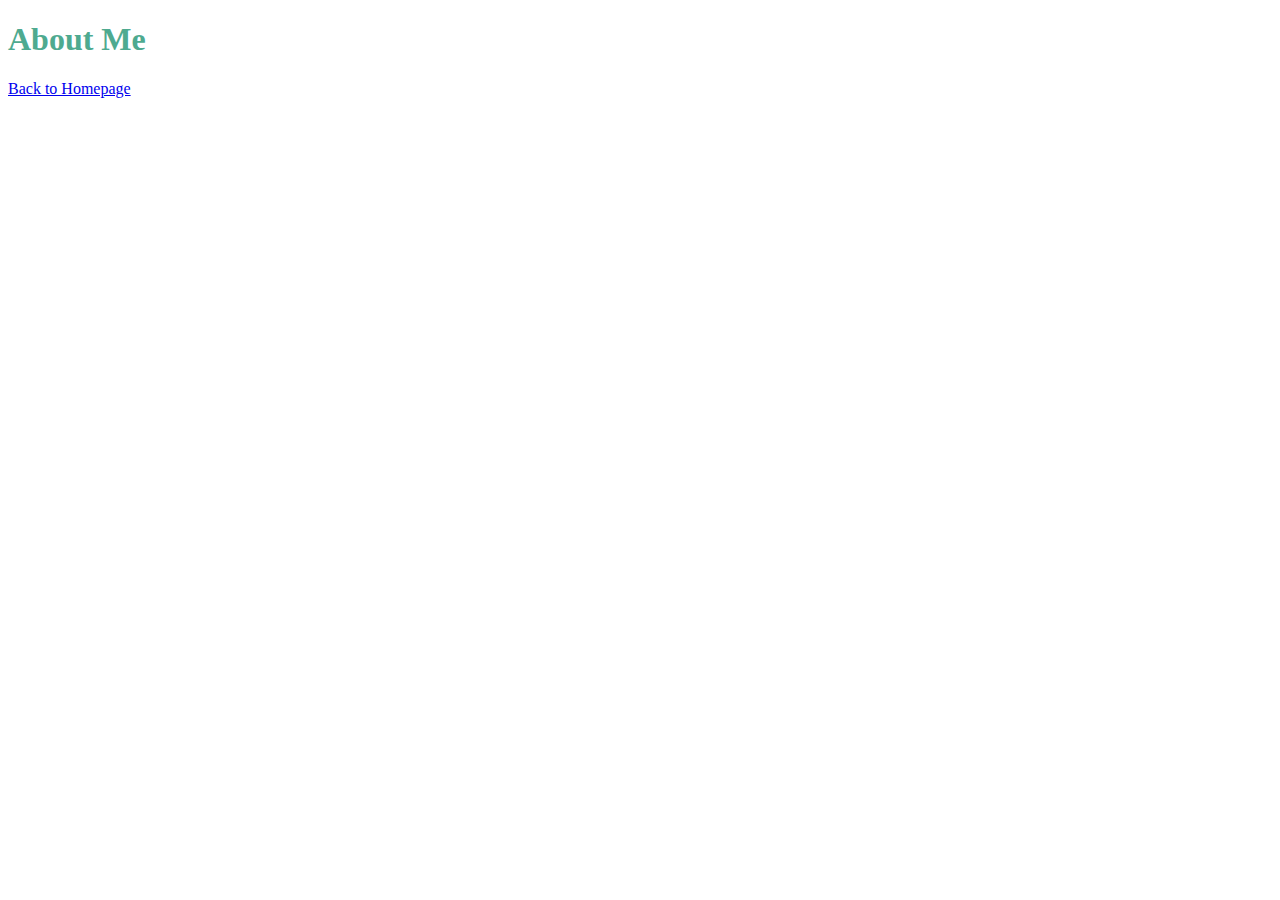
==== about.html @ 06f51001 "Created new files and basic styling" ====
<!DOCTYPE html>
<html lang="en">
  <head>
    <meta charset="UTF-8" />
    <meta http-equiv="X-UA-Compatible" content="IE=edge" />
    <meta name="viewport" content="width=device-width, initial-scale=1.0" />
    <title>Document</title>
    <link rel="stylesheet" href="/src/style.css" />
  </head>
  <body>
    <h1>About Me</h1>
    <a href="/">Back to Homepage</a>
  </body>
</html>
---- src/style.css ----
body {
  font-family: pt monospace;
  color: #4eaa90;
}
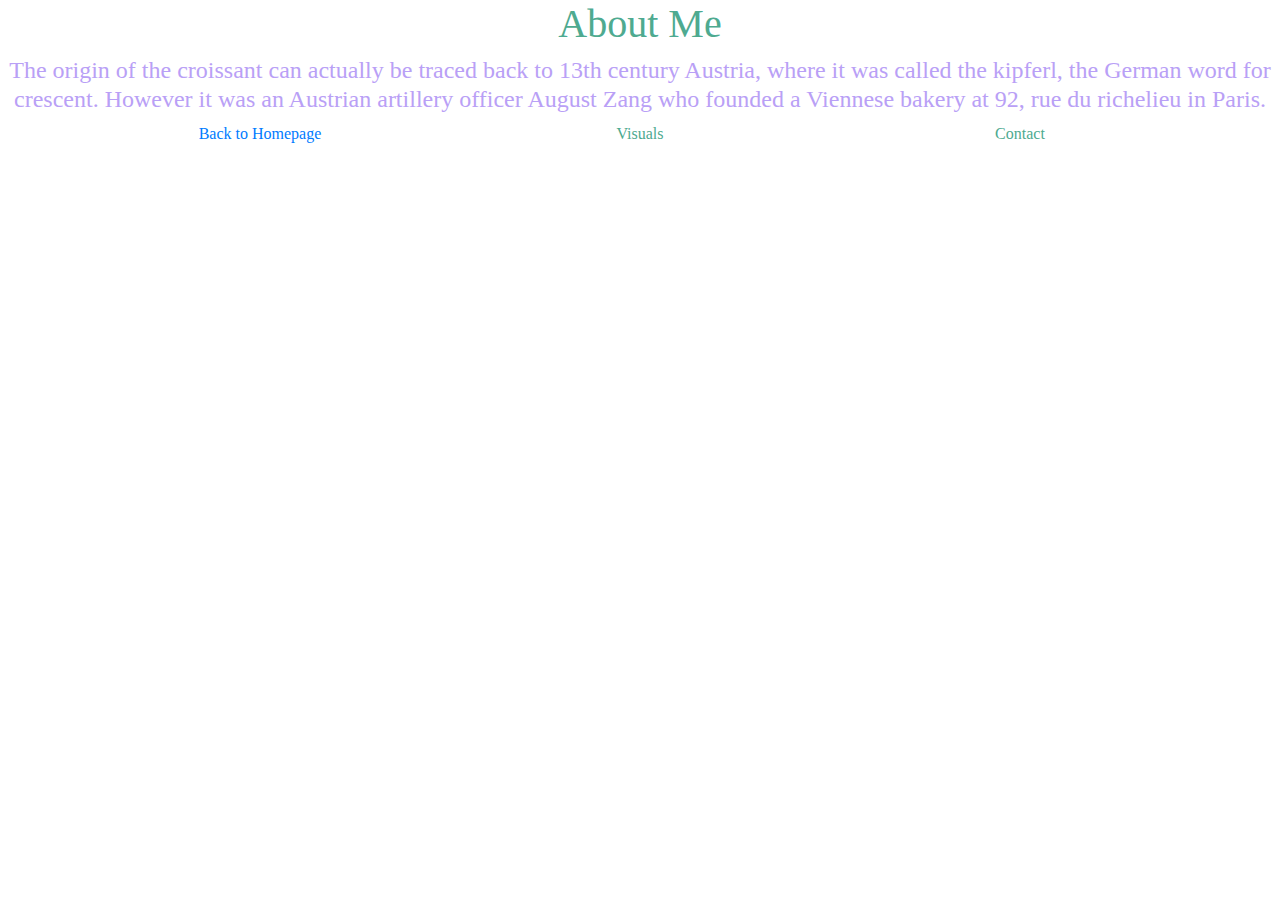
==== commit 3de9b0ce: "Imported Bootstrap" ====
--- a/about.html
+++ b/about.html
@@ -5,10 +5,33 @@
     <meta http-equiv="X-UA-Compatible" content="IE=edge" />
     <meta name="viewport" content="width=device-width, initial-scale=1.0" />
     <title>Document</title>
+    <link
+      rel="stylesheet"
+      href="https://cdn.jsdelivr.net/npm/bootstrap@4.3.1/dist/css/bootstrap.min.css"
+      integrity="sha384-ggOyR0iXCbMQv3Xipma34MD+dH/1fQ784/j6cY/iJTQUOhcWr7x9JvoRxT2MZw1T"
+      crossorigin="anonymous"
+    />
+    <script
+      src="https://cdn.jsdelivr.net/npm/bootstrap@4.3.1/dist/js/bootstrap.min.js"
+      integrity="sha384-JjSmVgyd0p3pXB1rRibZUAYoIIy6OrQ6VrjIEaFf/nJGzIxFDsf4x0xIM+B07jRM"
+      crossorigin="anonymous"
+    ></script>
     <link rel="stylesheet" href="/src/style.css" />
   </head>
   <body>
     <h1>About Me</h1>
-    <a href="/">Back to Homepage</a>
+    <h4 class="introduction">
+      The origin of the croissant can actually be traced back to 13th century
+      Austria, where it was called the kipferl, the German word for crescent.
+      However it was an Austrian artillery officer August Zang who founded a
+      Viennese bakery at 92, rue du richelieu in Paris.
+    </h4>
+    <div class="container">
+      <div class="row">
+        <div class="col-4"><a href="/">Back to Homepage</a></div>
+        <div class="col-4">Visuals</div>
+        <div class="col-4">Contact</div>
+      </div>
+    </div>
   </body>
 </html>
--- a/src/style.css
+++ b/src/style.css
@@ -1,4 +1,9 @@
 body {
+  text-align: center;
   font-family: pt monospace;
   color: #4eaa90;
 }
+
+.introduction {
+  color: #b9a0f6;
+}
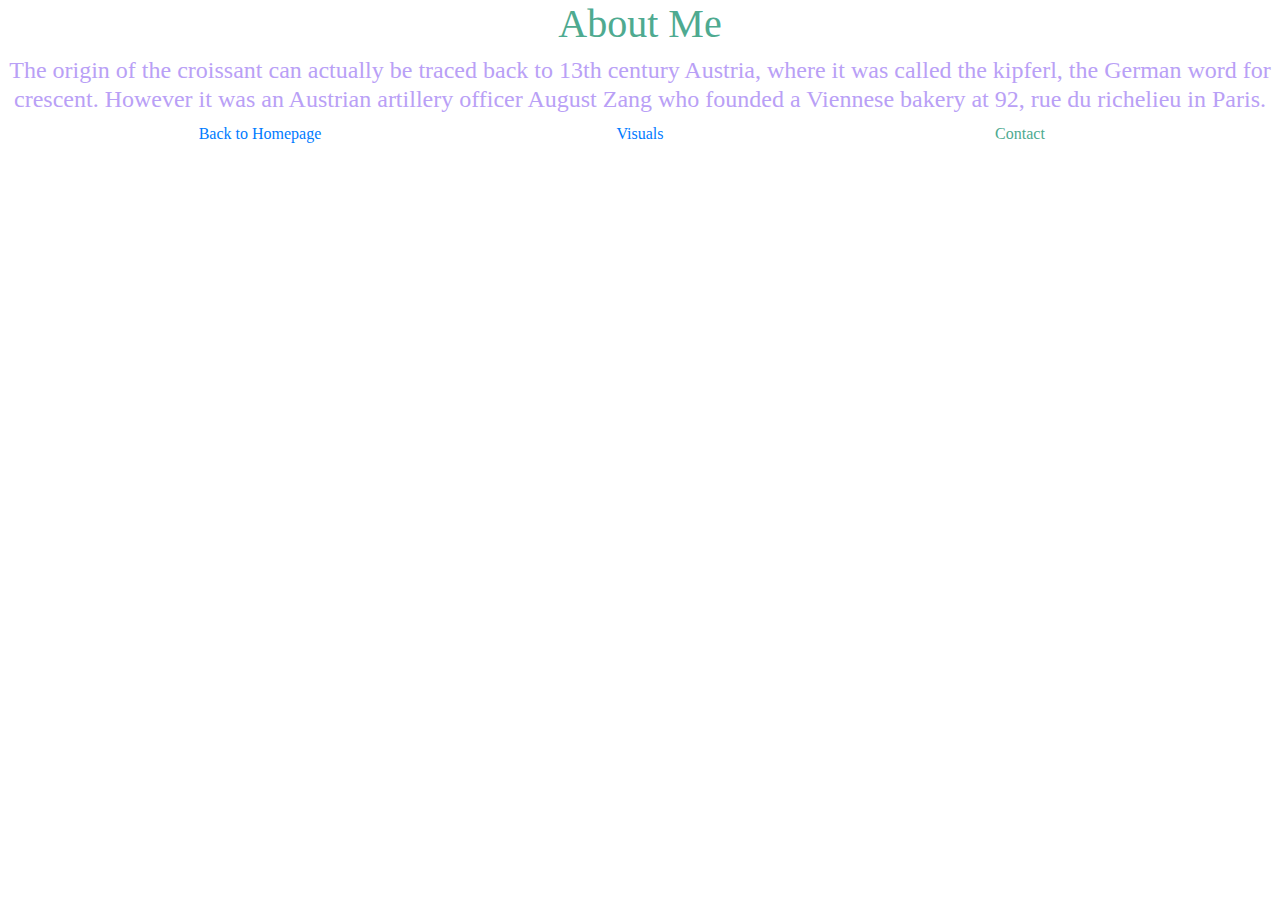
==== commit 916c53e4: "Created new html file" ====
--- a/about.html
+++ b/about.html
@@ -4,7 +4,7 @@
     <meta charset="UTF-8" />
     <meta http-equiv="X-UA-Compatible" content="IE=edge" />
     <meta name="viewport" content="width=device-width, initial-scale=1.0" />
-    <title>Document</title>
+    <title>Croissant</title>
     <link
       rel="stylesheet"
       href="https://cdn.jsdelivr.net/npm/bootstrap@4.3.1/dist/css/bootstrap.min.css"
@@ -29,7 +29,7 @@
     <div class="container">
       <div class="row">
         <div class="col-4"><a href="/">Back to Homepage</a></div>
-        <div class="col-4">Visuals</div>
+        <div class="col-4"><a href="/photo.html">Visuals</a></div>
         <div class="col-4">Contact</div>
       </div>
     </div>
